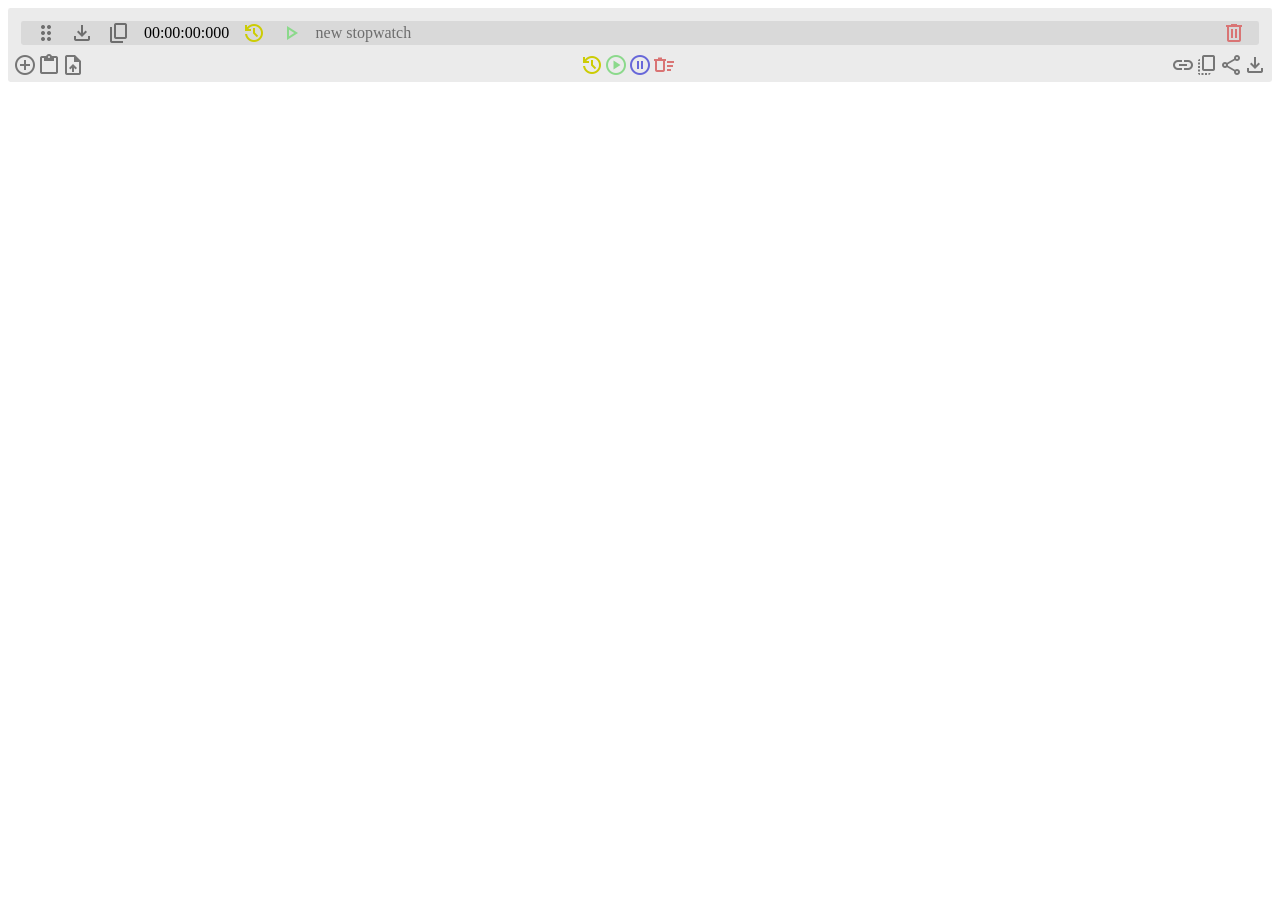
==== src/app/index.html @ 2a6e064f "Rename application page to index.html" ====
<html lang="en">

<head>
    <link rel="stylesheet"
          href="https://fonts.googleapis.com/css2?family=Material+Symbols+Outlined:opsz,wght,FILL,GRAD@20..48,100..700,0..1,-50..200" />
    <link rel="stylesheet" href="./css/stopwatch.css">

    <!-- Favicon head generated by https://realfavicongenerator.net/ -->
    <link rel="apple-touch-icon" sizes="180x180" href="./favicon/apple-touch-icon.png">
    <link rel="icon" type="image/png" sizes="32x32" href="./favicon/favicon-32x32.png">
    <link rel="icon" type="image/png" sizes="16x16" href="./favicon/favicon-16x16.png">
    <link rel="manifest" href="./favicon/site.webmanifest">
    <link rel="mask-icon" href="./favicon/safari-pinned-tab.svg" color="#5bbad5">
    <meta name="msapplication-TileColor" content="#da532c">
    <meta name="theme-color" content="#ffffff">
    <!--  -->

    <title>Stopwatch</title>

    <meta charset="UTF-8">
    <meta http-equiv="X-UA-Compatible" content="IE=edge">
    <meta name="viewport" content="width=device-width, initial-scale=1.0">

    <script src="./js/controller.js" type="module"></script>
</head>

<body>
</body>

</html>
---- src/app/css/stopwatch.css ----
.md-18 {
    font-size: 18px;
}

.md-24 {
    font-size: 24px;
}

.md-36 {
    font-size: 36px;
}

.md-48 {
    font-size: 48px;
}

.material-symbols-outlined {
    user-select: none;
}





.ia {
    filter: brightness(0.85);
}

.ia:hover {
    filter: brightness(1);
}

.ia:active {
    filter: brightness(0.5);
}


.iaa {
    filter: opacity(0.5);
}

.iaa:hover {
    filter: opacity(0.75);
}

.iaa:active {
    filter: opacity(1);
}


.iax {
    border-style: hidden;
}

.iax:hover {
    backdrop-filter: invert(70%) opacity(15%) blur(4px);
}

.iax:active {
    backdrop-filter: invert(70%) opacity(30%) blur(1px);
}





.red {
    color: rgb(255, 137, 137);
}

.green {
    color: rgb(164, 255, 164);
}

.blue {
    color: rgb(121, 121, 255);
}

.yellow {
    color: rgb(240, 240, 5);
}





* {
    font-family: 'Fira Code Retina Medium';
    border-radius: 0.15rem;
}

body {
    align-items: center;
}

#wrapper {
    background-color: rgba(0, 0, 0, 0.08);
    align-items: center;
}

.container {
    padding: 0.3rem;
    margin: auto;
}






.flex {
    display: flex;
}

.left {
    margin-right: auto;
}

.right {
    margin-left: auto;
}

.middle {
    margin: auto;
}






.stopwatch {
    align-items: center;
    display: flex;
    position: relative;
    height: fit-content;
    padding: 0rem 0.4rem;
    margin: 0.2rem 0.2rem;
    background-color: rgba(0, 0, 0, 0.08);
}

.stopwatch.dragging {
    border-style: solid;
    filter: blur(1px);
}

.stopwatch div {
    padding: 0rem 0.4rem;
    border-width: 2px;
}

textarea {
    border-radius: 0.3rem;
    padding: 0.1rem;
}

.stopwatch>textarea,
textarea.unresizable {
    resize: none;
    overflow: hidden;
}

.stopwatch-drag-target:hover {
    cursor: grab;
}

.stopwatch-drag-target:active {
    cursor: grabbing;
}
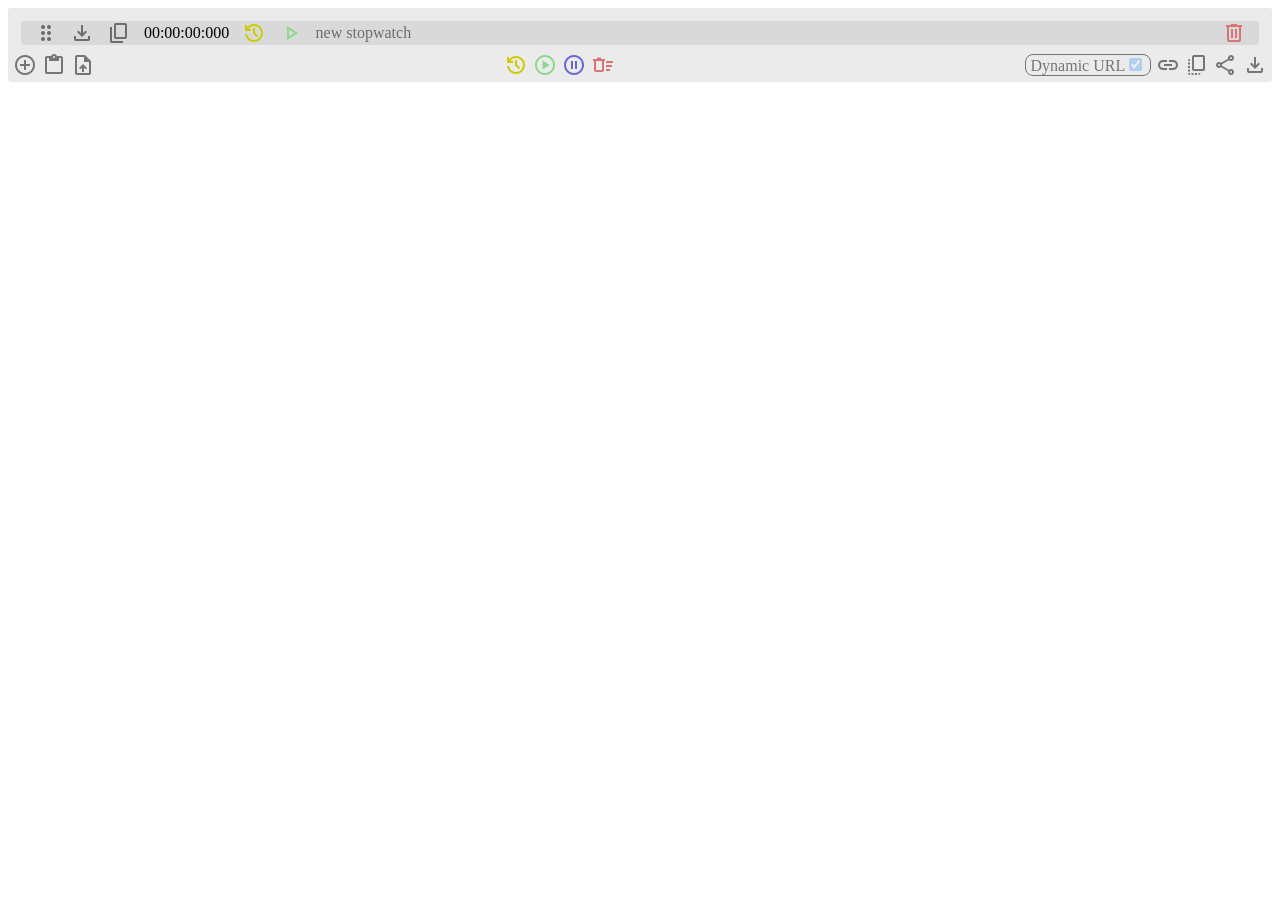
==== commit 4a86b000: "Copied Google material symbols outlined font and css to app assets instead of referencing their URLs" ====
--- a/src/app/index.html
+++ b/src/app/index.html
@@ -1,9 +1,12 @@
 <html lang="en">
 
 <head>
+    <!-- Downloaded from `https://fonts.googleapis.com/css2?family=Material+Symbols+Outlined:opsz,wght,FILL,GRAD@20..48,100..700,0..1,-50..200` -->
     <link rel="stylesheet"
-          href="https://fonts.googleapis.com/css2?family=Material+Symbols+Outlined:opsz,wght,FILL,GRAD@20..48,100..700,0..1,-50..200" />
+          href="./css/material-symbols-outlined.css" />
     <link rel="stylesheet" href="./css/stopwatch.css">
+
+
 
     <!-- Favicon head generated by https://realfavicongenerator.net/ -->
     <link rel="apple-touch-icon" sizes="180x180" href="./favicon/apple-touch-icon.png">
--- a/src/app/css/material-symbols-outlined.css
+++ b/src/app/css/material-symbols-outlined.css
@@ -0,0 +1,25 @@
+/* fallback */
+@font-face {
+  font-family: 'Material Symbols Outlined';
+  font-style: normal;
+  font-weight: 100 700;
+  /* Downloaded */
+  /* src: url(https://fonts.gstatic.com/s/materialsymbolsoutlined/v361/kJEhBvYX7BgnkSrUwT8OhrdQw4oELdPIeeII9v6oFsI.woff2) format('woff2'); */
+  src: url(../assets/material-symbols-outlined.woff2) format('woff2');
+}
+
+.material-symbols-outlined {
+  font-family: 'Material Symbols Outlined';
+  font-weight: normal;
+  font-style: normal;
+  font-size: 24px;
+  line-height: 1;
+  letter-spacing: normal;
+  text-transform: none;
+  display: inline-block;
+  white-space: nowrap;
+  word-wrap: normal;
+  direction: ltr;
+  -webkit-font-feature-settings: 'liga';
+  -webkit-font-smoothing: antialiased;
+}
--- a/src/app/css/stopwatch.css
+++ b/src/app/css/stopwatch.css
@@ -103,13 +103,10 @@
     margin: auto;
 }
 
-
-
-
-
-
-.flex {
-    display: flex;
+.vc-container {
+    display: inline-flex;
+    align-items: center;
+    gap: 5px;
 }
 
 .left {
@@ -123,6 +120,16 @@
 .middle {
     margin: auto;
 }
+
+.flex {
+    display: flex;
+}
+
+
+
+
+
+
 
 
 
@@ -154,7 +161,7 @@
     padding: 0.1rem;
 }
 
-.stopwatch>textarea,
+.stopwatch > textarea,
 textarea.unresizable {
     resize: none;
     overflow: hidden;
@@ -166,4 +173,10 @@
 
 .stopwatch-drag-target:active {
     cursor: grabbing;
+}
+
+.label-default-border {
+    padding: 0px 5px;
+    border: 1px solid black;
+    border-radius: 0.5rem;
 }
